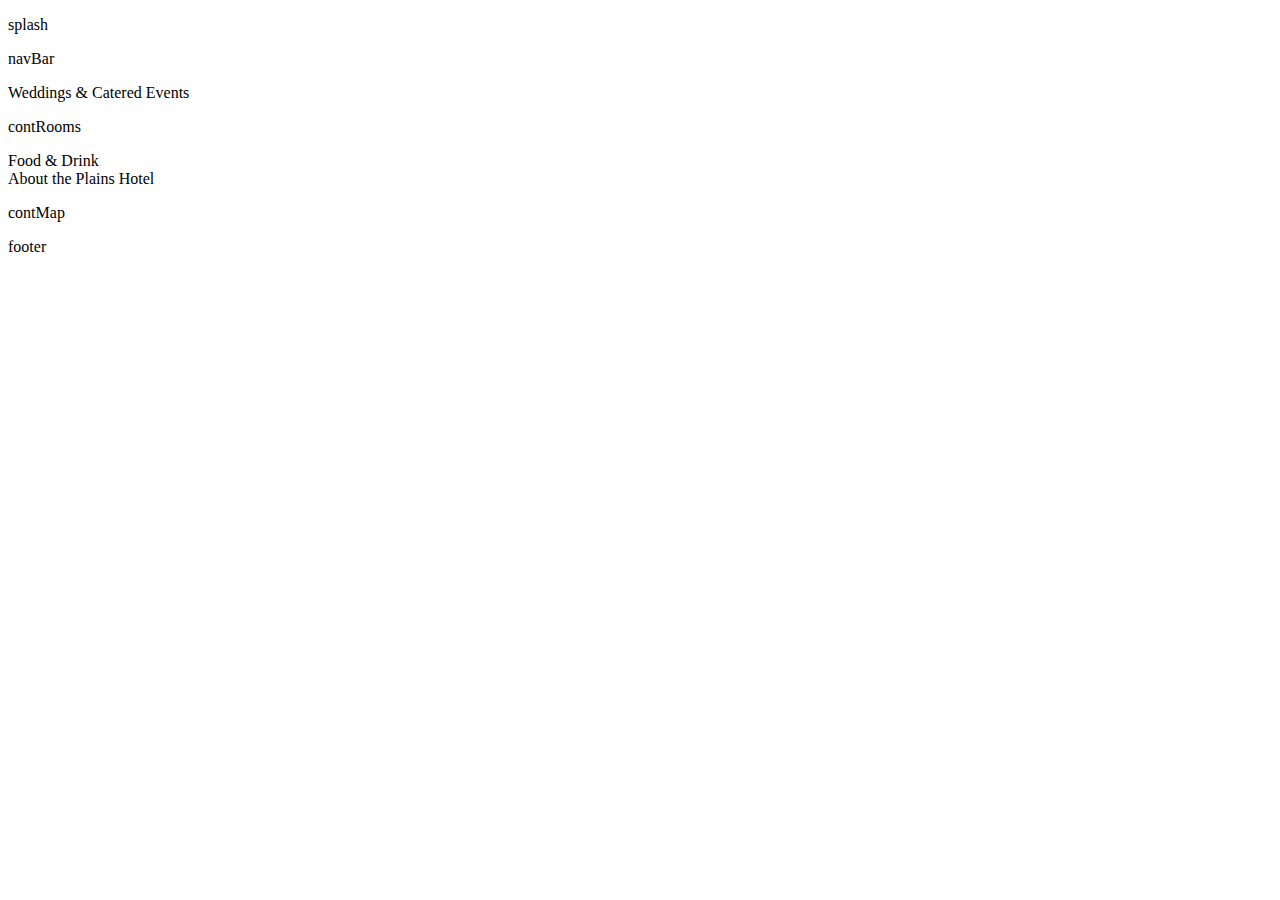
==== index.html @ 6ae6ffaa "Fixed food background" ====
<!DOCTYPE html>
<html>
<head>

  <!-- Stylesheets -->
  <link rel="stylesheet" type="text/css" href="stylesheets/css/main.css"/>

</head>
<body>

  <div id="splash">
    <p>splash</p>
  </div>

  <div id="navBar">
    <p>navBar</p>
  </div>

<!-- Content Divs -->
  <div id="contEvents" class="contBlock">
    <div class="buttonMain">Weddings & Catered Events</div>
  </div>

  <div id="contReserve" class="contBlock">
    <p>contRooms</p>
  </div>

  <div id="contFood"  class="contBlock">
    <div id="bgContainer">
      <div id="backImgA"></div>
      <div id="backImgB"></div>
    </div>
    <div class="buttonMain" id="buttonFD">Food & Drink</div>
  </div>

  <div id="contAbout" class="contBlock">
    <div class="buttonMain">About the Plains Hotel</div>
  </div>

  <div id="contMap"   class="contBlock">
    <p>contMap</p>
  </div>



  <div id="footer">
    <p>footer</p>
  </div>

</body>
</html>
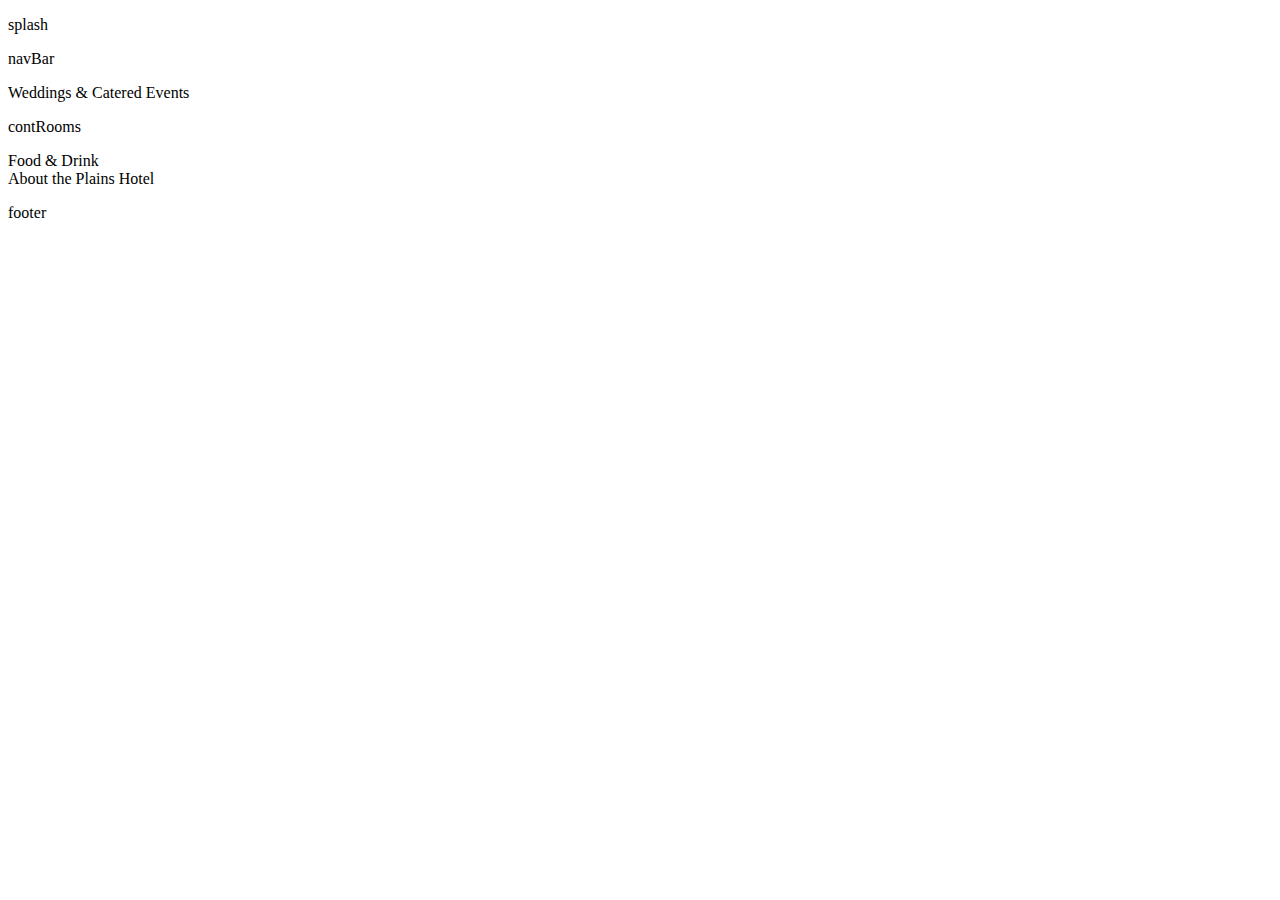
==== commit 01e2e8c7: "Placed map icon" ====
--- a/index.html
+++ b/index.html
@@ -38,7 +38,7 @@
   </div>
 
   <div id="contMap"   class="contBlock">
-    <p>contMap</p>
+    <div id="iconLogo"></div>
   </div>
 
 
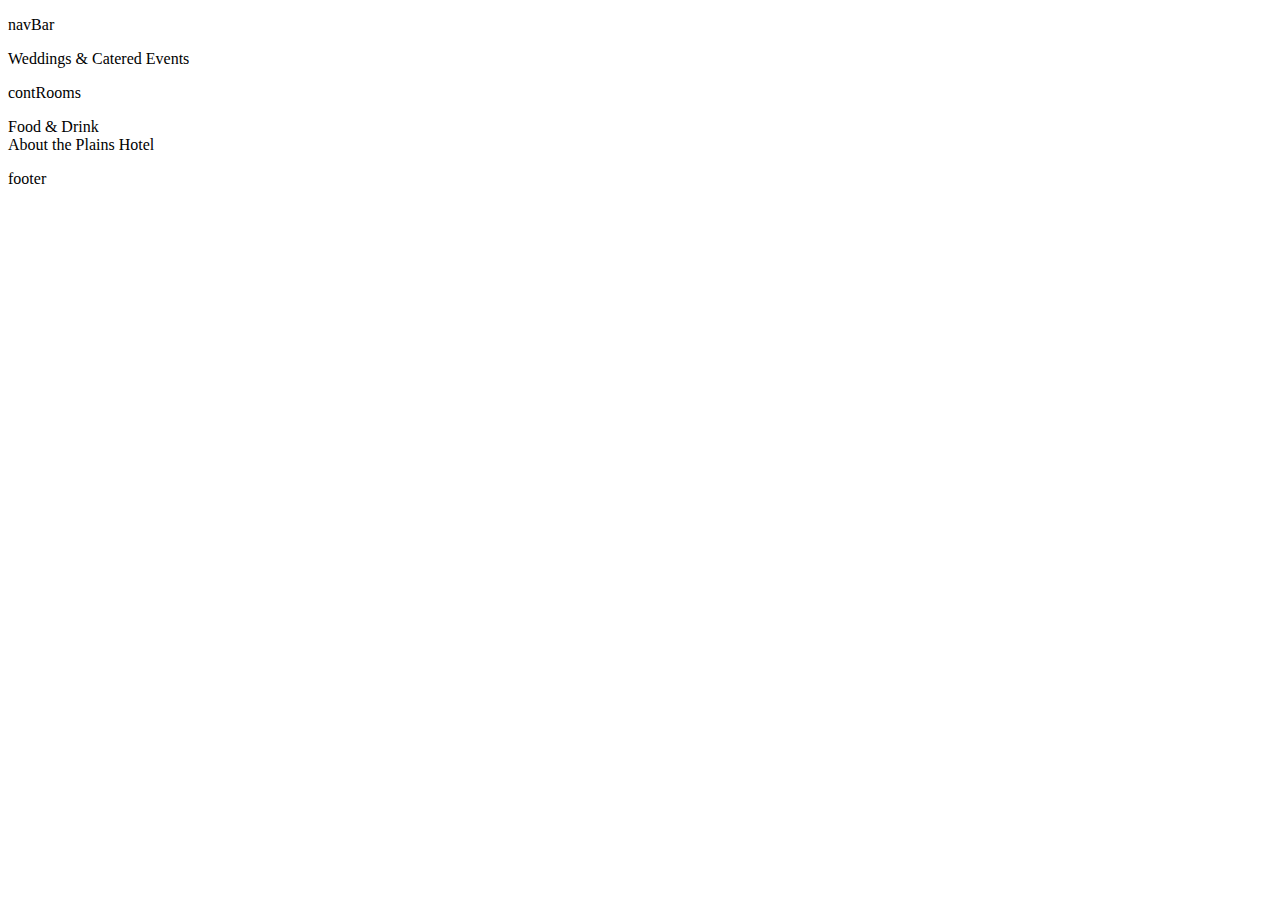
==== commit 78130063: "Added splash background" ====
--- a/index.html
+++ b/index.html
@@ -9,7 +9,7 @@
 <body>
 
   <div id="splash">
-    <p>splash</p>
+    <!-- <div id="tempDiv"></div> -->
   </div>
 
   <div id="navBar">
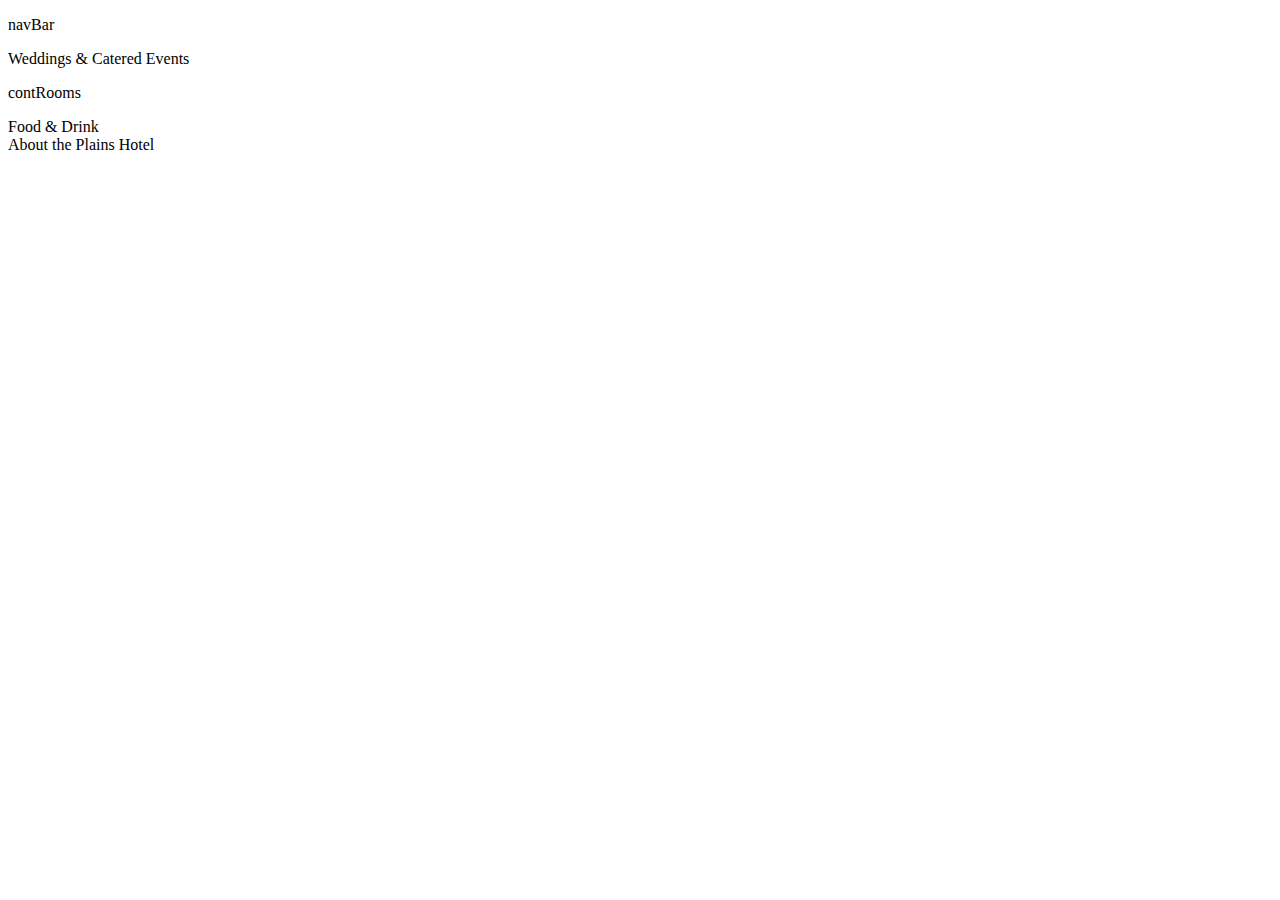
==== commit b2e7792a: "Added social icons to footer" ====
--- a/index.html
+++ b/index.html
@@ -10,6 +10,9 @@
 
   <div id="splash">
     <!-- <div id="tempDiv"></div> -->
+    <div id=logoMain>
+      <div id="arrow"></div>
+    </div>
   </div>
 
   <div id="navBar">
@@ -44,7 +47,12 @@
 
 
   <div id="footer">
-    <p>footer</p>
+    <div id="socialContainer">
+      <div class="socialIcon" id="social_1"></div>
+      <div class="socialIcon" id="social_2"></div>
+      <div class="socialIcon" id="social_3"></div>
+      <div class="socialIcon" id="social_4"></div>
+    </div>
   </div>
 
 </body>
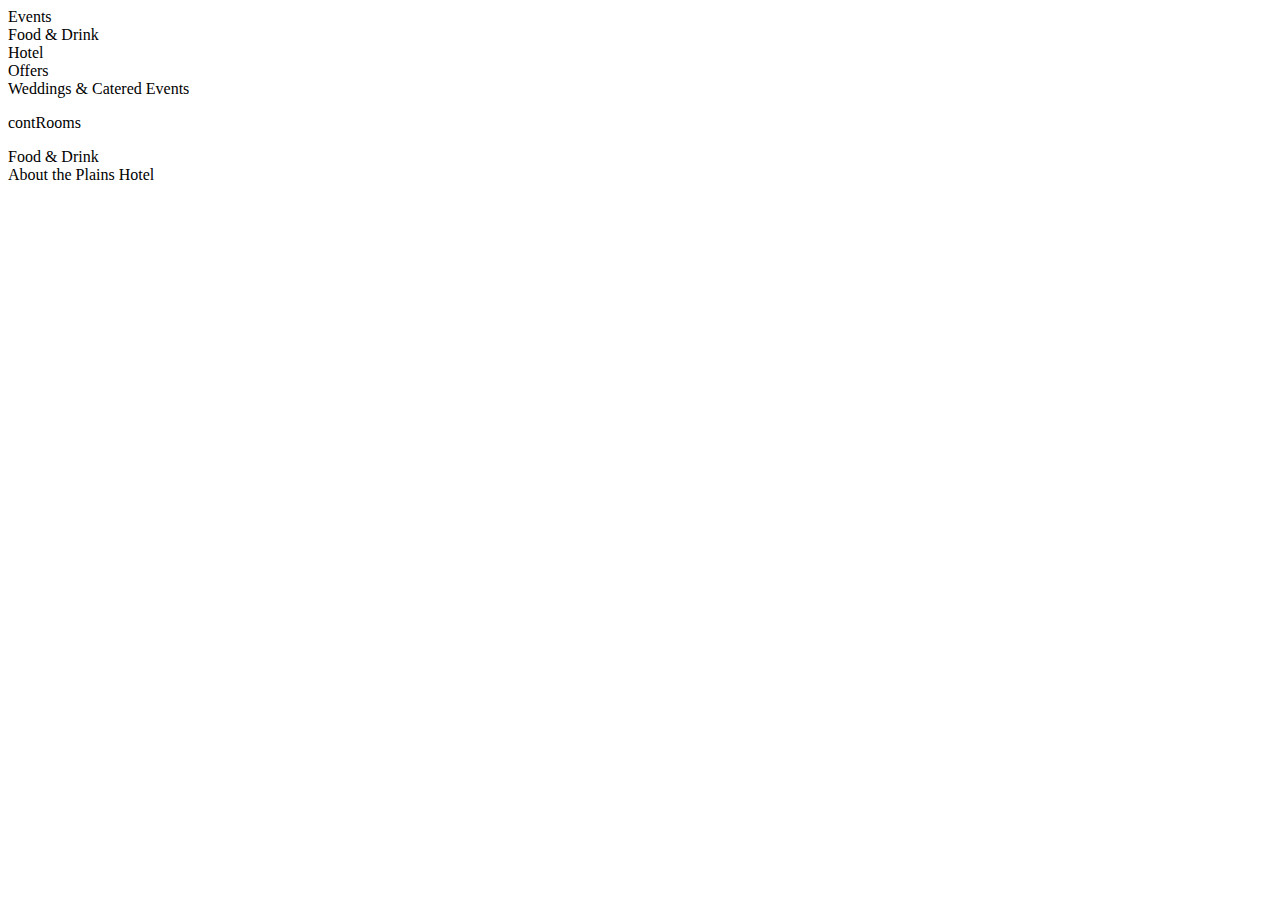
==== commit 2d0e23e5: "Populated navBar" ====
--- a/index.html
+++ b/index.html
@@ -9,14 +9,18 @@
 <body>
 
   <div id="splash">
-    <!-- <div id="tempDiv"></div> -->
     <div id=logoMain>
       <div id="arrow"></div>
     </div>
   </div>
 
   <div id="navBar">
-    <p>navBar</p>
+    <div id="navContainer">
+        <div class="navItem">Events</div>
+        <div class="navItem">Food & Drink</div>
+        <div class="navItem">Hotel</div>
+        <div class="navItem">Offers</div>
+    </div>
   </div>
 
 <!-- Content Divs -->
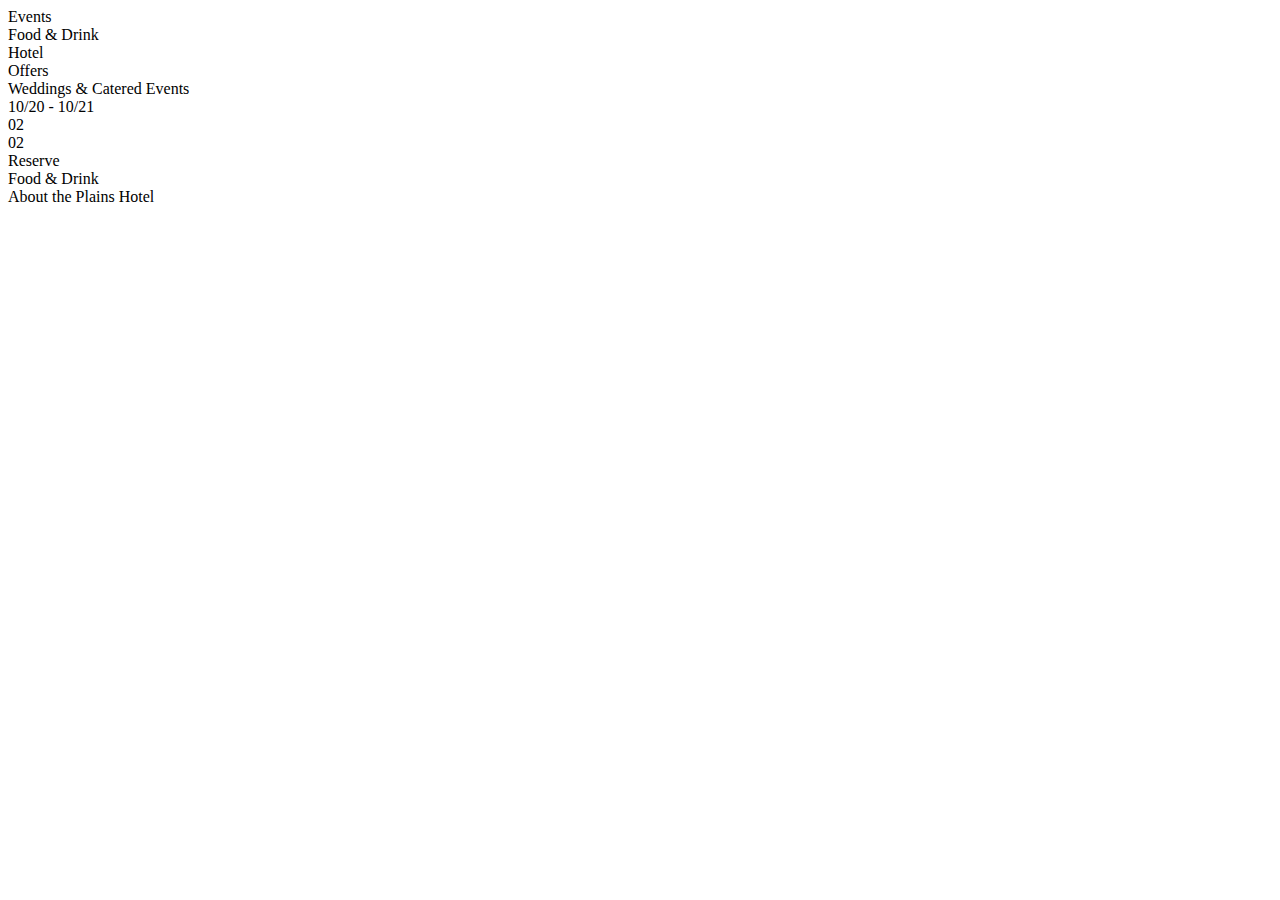
==== commit 01a01589: "Added reservation buttons" ====
--- a/index.html
+++ b/index.html
@@ -29,7 +29,25 @@
   </div>
 
   <div id="contReserve" class="contBlock">
-    <p>contRooms</p>
+    <div id="resContainer">
+
+      <div class="buttonResA">
+        <div id="iconDate"></div>
+        <span>10/20 - 10/21</span>  <!-- don't hardcode this text -->
+      </div>
+
+      <div class="buttonResA">
+        <div id="iconBed"></div>
+        <span>02</span>             <!-- don't hardcode this text -->
+      </div>
+
+      <div class="buttonResA">
+        <div id="iconKey"></div>
+        <span>02</span>             <!-- don't hardcode this text -->
+      </div>
+
+      <div class="buttonResB">Reserve</div>
+    </div>
   </div>
 
   <div id="contFood"  class="contBlock">
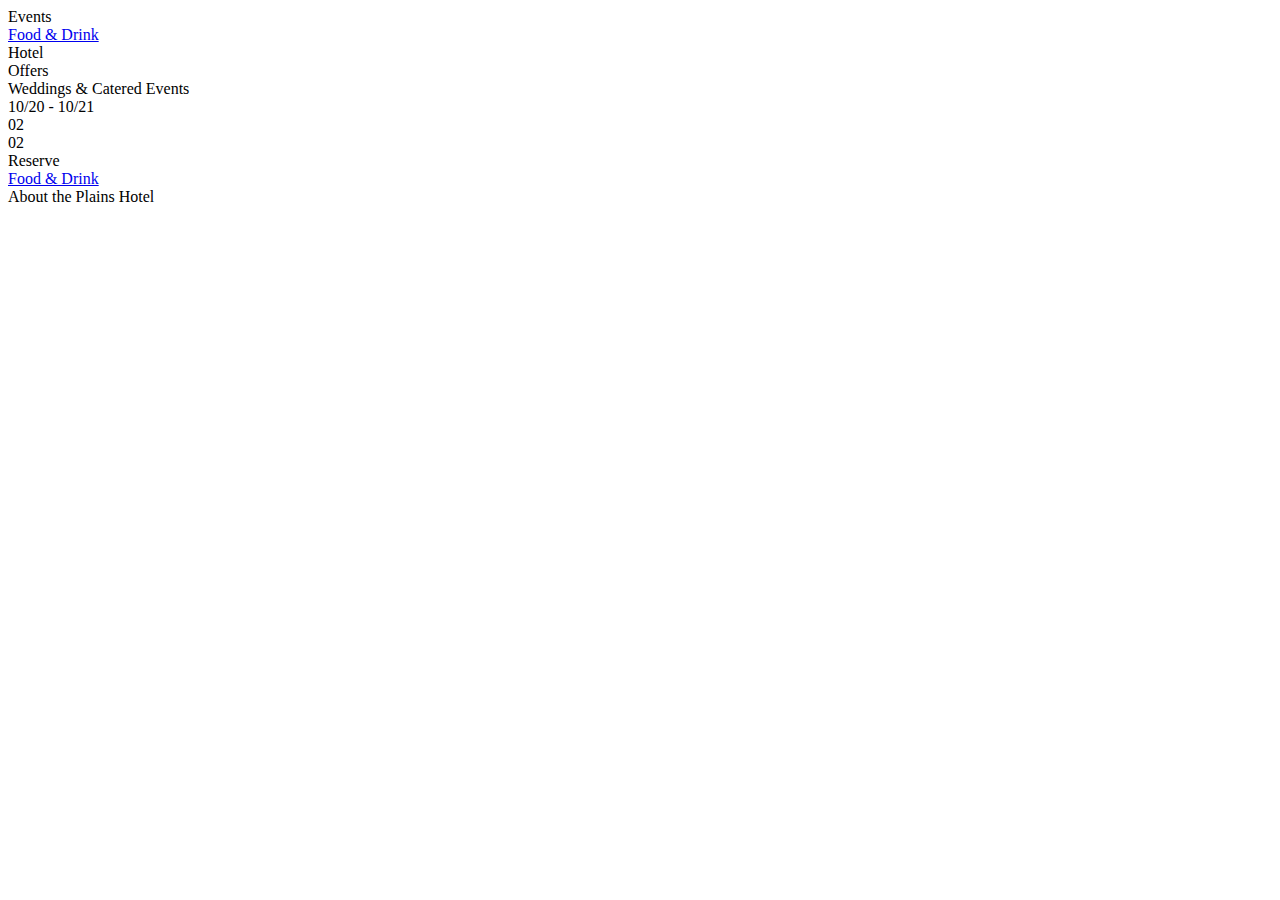
==== commit 57e11449: "Added grill page" ====
--- a/index.html
+++ b/index.html
@@ -17,7 +17,9 @@
   <div id="navBar">
     <div id="navContainer">
         <div class="navItem">Events</div>
-        <div class="navItem">Food & Drink</div>
+        <a href="grill.html">
+          <div class="navItem">Food & Drink</div>
+        </a>
         <div class="navItem">Hotel</div>
         <div class="navItem">Offers</div>
     </div>
@@ -55,7 +57,9 @@
       <div id="backImgA"></div>
       <div id="backImgB"></div>
     </div>
-    <div class="buttonMain" id="buttonFD">Food & Drink</div>
+    <a href="grill.html">
+      <div class="buttonMain" id="buttonFD">Food & Drink</div>
+    </a>
   </div>
 
   <div id="contAbout" class="contBlock">
